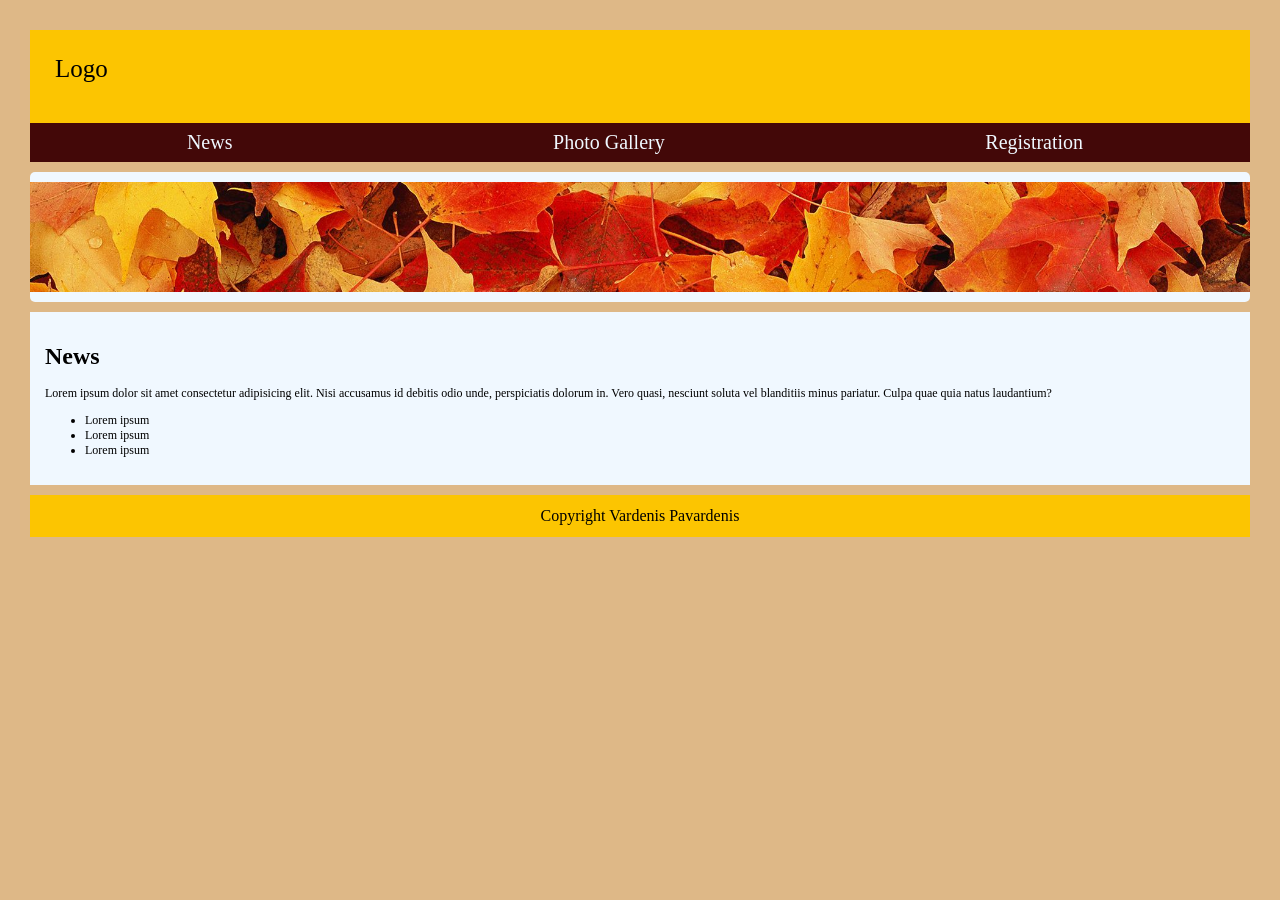
==== index.html @ 79ee4fb4 "Add files via upload" ====
<!DOCTYPE html>
<html lang="en">
<head>
    <meta charset="UTF-8">
    <meta name="viewport" content="width=device-width, initial-scale=1.0">
    <title>autumn</title>
    <link rel="stylesheet" href="style.css">
</head>
<body>
    <head>
        <div class="logo">
            <p class="logoo">Logo</p>
        </div>
        <nav>
            <a href="index.html">News</a>
            
            <a href="index2.html">Photo Gallery</a>
         
            <a href="index3.html">Registration</a>
        </nav>
        <div class="img1"><img src="/images/autum_large.jpg" alt="autumn large"> </div>

    </head>
    <main>
        <h1>News</h1>
        <p>Lorem ipsum dolor sit amet consectetur adipisicing elit. Nisi accusamus id debitis odio unde, perspiciatis dolorum in. Vero quasi, nesciunt soluta vel blanditiis minus pariatur. Culpa quae quia natus laudantium?</p>
        <ul>
            <li>Lorem ipsum</li>
            <li>Lorem ipsum</li>
            <li>Lorem ipsum</li>
        </ul>
    </main>
    <footer>
<div>Copyright Vardenis Pavardenis</div>
    </footer>
</body>
</html>
---- style.css ----
body {
  background-color: #deb887;
  margin-top: 30px;
  margin-left: 30px;
  margin-right: 30px;
  font-family:'Times New Roman', Times, serif;
}
.logo {
  background-color: #fcc501;
  max-width: 100%;
  padding: 15px;
}
.logoo {
  margin-top: 10px;
  margin-left: 10px;
  font-size: 25px;
}
nav {
  background-color: #430808;
  display: flex;
  padding: 8px;
  justify-content: space-around;
  font-size: 20px;
  gap: 1vw;
}
nav a {
  margin-right: 10px;
  color: #f0f8ff;
  text-decoration: none;
  white-space: nowrap;
}
main {
  background-color: #f0f8ff;
  padding: 15px;
  margin-top: 10px;
  font-size: 12px;
}
footer {
  background-color: #fcc501;
  padding: 12px;
  text-align: center;
  margin-top: 10px;
}
img {
  width: auto;
  height: 110px;
  width: 100%;
  margin-top: 10px;
  object-fit: cover;
}
.img1 {
  background-color: #f0f8ff;
  height: 130px;
  width: 100%;
  border-radius: 5px;
  margin-top: 10px;
}
small {
  height: 20px;
  width: 20px;
  object-fit: cover;
}
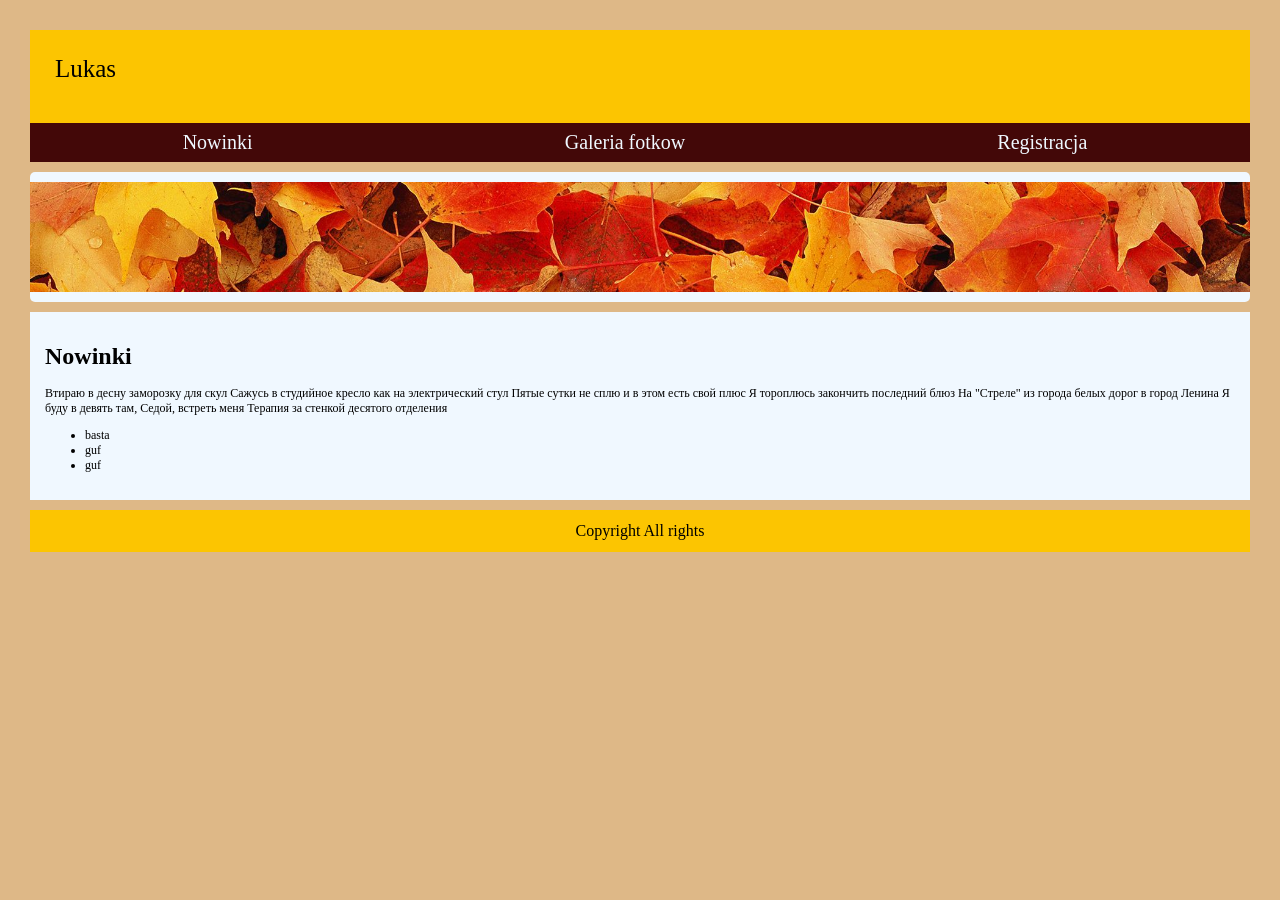
==== commit 280b5d10: "Update text and links in index.html" ====
--- a/index.html
+++ b/index.html
@@ -9,29 +9,35 @@
 <body>
     <head>
         <div class="logo">
-            <p class="logoo">Logo</p>
+            <p class="logoo">Lukas</p>
         </div>
         <nav>
-            <a href="index.html">News</a>
+            <a href="index.html">Nowinki</a>
             
-            <a href="index2.html">Photo Gallery</a>
+            <a href="index2.html">Galeria fotkow</a>
          
-            <a href="index3.html">Registration</a>
+            <a href="index3.html">Registracja</a>
         </nav>
-        <div class="img1"><img src="/images/autum_large.jpg" alt="autumn large"> </div>
+        <div class="img1"><img src="images/autum_large.jpg" alt="autumn large"> </div>
 
     </head>
     <main>
-        <h1>News</h1>
-        <p>Lorem ipsum dolor sit amet consectetur adipisicing elit. Nisi accusamus id debitis odio unde, perspiciatis dolorum in. Vero quasi, nesciunt soluta vel blanditiis minus pariatur. Culpa quae quia natus laudantium?</p>
+        <h1>Nowinki</h1>
+        <p>Втираю в десну заморозку для скул
+Сажусь в студийное кресло как на электрический стул
+Пятые сутки не сплю и в этом есть свой плюс
+Я тороплюсь закончить последний блюз
+На "Стреле" из города белых дорог в город Ленина
+Я буду в девять там, Седой, встреть меня
+Терапия за стенкой десятого отделения</p>
         <ul>
-            <li>Lorem ipsum</li>
-            <li>Lorem ipsum</li>
-            <li>Lorem ipsum</li>
+            <li>basta</li>
+            <li>guf</li>
+            <li>guf</li>
         </ul>
     </main>
     <footer>
-<div>Copyright Vardenis Pavardenis</div>
+<div>Copyright All rights</div>
     </footer>
 </body>
-</html>+</html>
